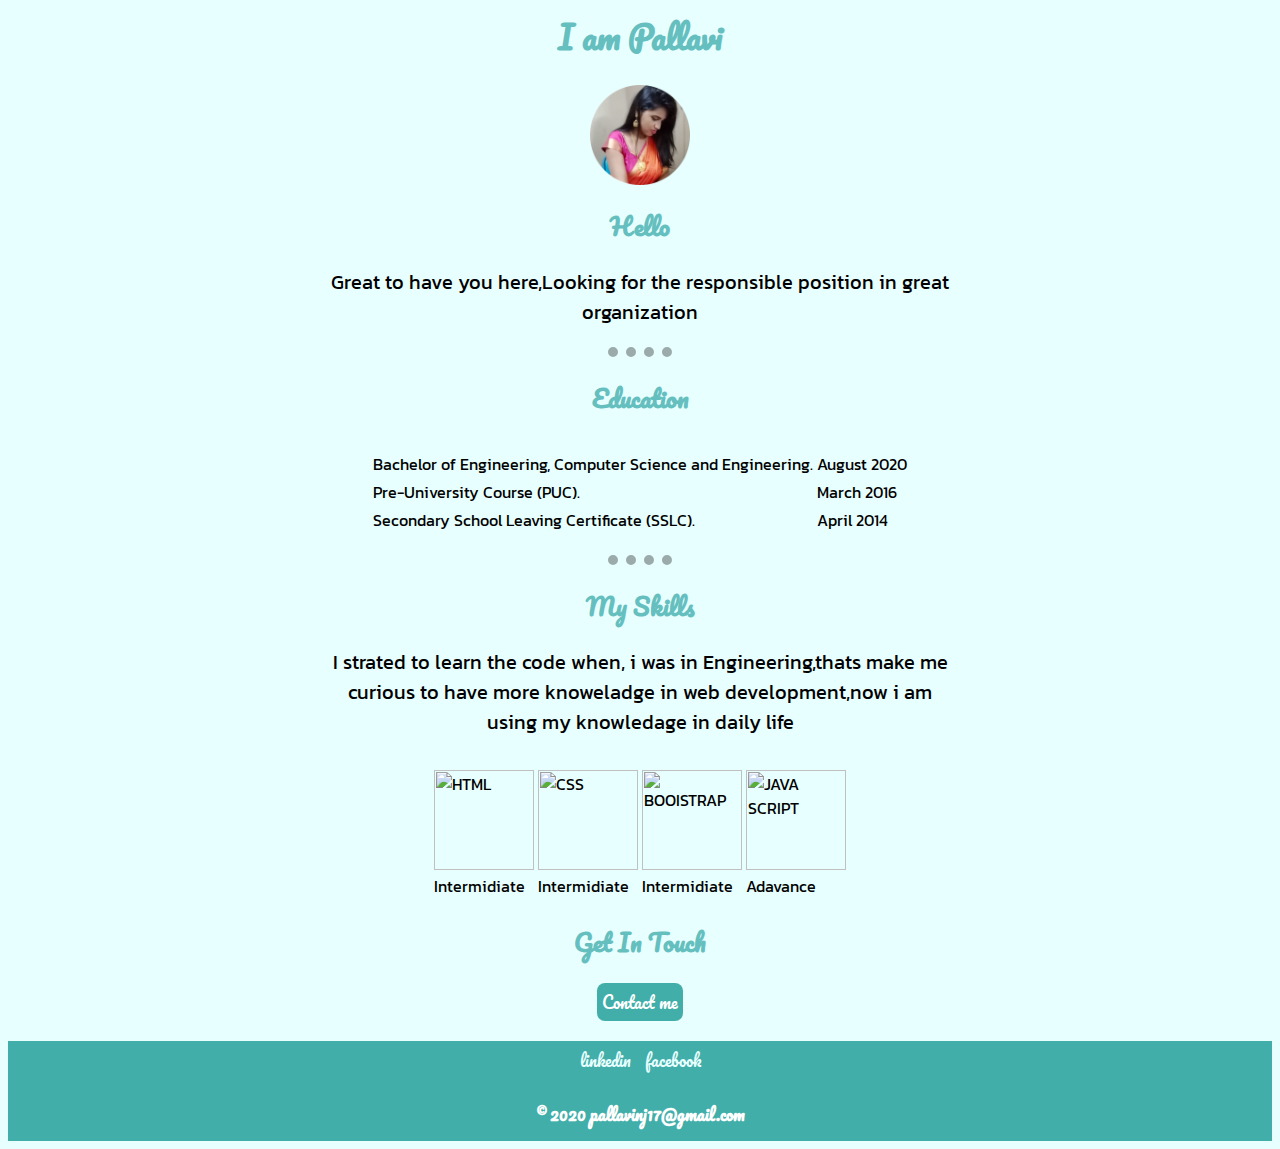
==== index.html @ fe0badc8 "Add files via upload" ====
<html>
    <head>
        <title>pallavi's personal site</title>
        <link rel="stylesheet" href="style1.css">
        <link href="https://fonts.googleapis.com/css2?family=Kanit:wght@600&family=Pacifico&display=swap" rel="stylesheet">
    </head>
    <body>
        <h1>I am Pallavi</h1>
        <img src="2.png" alt="profile pic"></img>
        <h2>Hello</h2>
        <p class="p">Great to have you here,Looking for the responsible position in great organization</p>
        <hr>
        <h2>Education</h2>
        <table class="tab1">
            <tr><td>Bachelor of Engineering, Computer Science and Engineering.</td>
                <td>August 2020</td>
            </tr>
            
            <tr><td>Pre-University Course (PUC).</td>
                <td>March 2016</td>
            </tr>
            <tr><td>Secondary School Leaving Certificate (SSLC).</td>
                <td>April 2014</td>
            </tr>
        </table>
        <hr>
        <h2>My Skills</h2>
        <p>I strated to learn the code when, i was in Engineering,thats make me curious to have more knoweladge in web development,now i am using my knowledage in daily life</p>
        <table class="tab1">
            <tr><td><img src="G:\img\html.png" alt="HTML" ></td>
            <td><img src="G:\img\css.png" alt="CSS" ></td>
            <td><img src="G:\img\boot.jpg" alt="BOOISTRAP" ></td>
            <td><img src="G:\img\js.png" alt="JAVA SCRIPT" ></td></tr>
            <tr><td>Intermidiate</td>
            <td>Intermidiate</td>
            <td>Intermidiate</td>
            <td>Adavance</td>
            </tr>
        </table>
            <h2>Get In Touch</h2>
            <a href="contact.html" id="b">Contact me</a>
            <div class="foot">
                <a href="https://www.linkedin.com/">linkedin</a>
                <a href="https://www.facebook.com/">facebook</a>
                <h4>© 2020 pallavinj17@gmail.com</h4>
            </div>
          </div>
          
    </body>
</html>
---- style1.css ----
body
{
    background-color: #e8ffff;
    color: #66bfbf;
    text-align: center;
    font-family: 'Pacifico', cursive;
    
}

img
{
    width: 100px;
    height: 100px;
}
p
{
    color: black;
    margin: auto;
    font-size: 20px;
    text-align: center;
    width: 50%; 
    font-family: 'Kanit', sans-serif;
}
.im
{
    width: 100px;
    height: 100px;
    margin-right: 30px;
    float: left;
  
}
.im1
{
    width: 100px;
    height: 100px;
    margin-right: 30px;
    float: right;
}
hr
{
    border-style: dotted none none;
    border-color: rgba(0, 0, 0, 0.329);
    border-width: 10px;
    width: 5%;
    margin-top: 20px;
}
.tab1
{
    color: black;
    margin: auto;
    font-family: 'Kanit', sans-serif;
    margin-top: 30px;
}

.tab
{
    color: black;
    margin: auto;
    font-family: 'Kanit', sans-serif;
    margin-top: 30px;
    width: 500px;
    height: 500px;
}
.foot
{
    margin: 20px 0 0 0 ;
    background-color: #41aea9;
    height: 100px;
    color: white;
    
}

a:link, a:visited {
    color: #e8ffff;
    text-decoration: none;
    display: inline-block;
    padding: 5px;
  }
  
  a:hover, a:active {
    color:blue ;
  }

  #b{
    color: white;
    text-decoration: none;
    display: inline-block;
    padding: 5px;
    background-color:#41aea9;
    border-radius: 8px;
  }
  
#b:hover, b:active {
    color:blue ;
  }
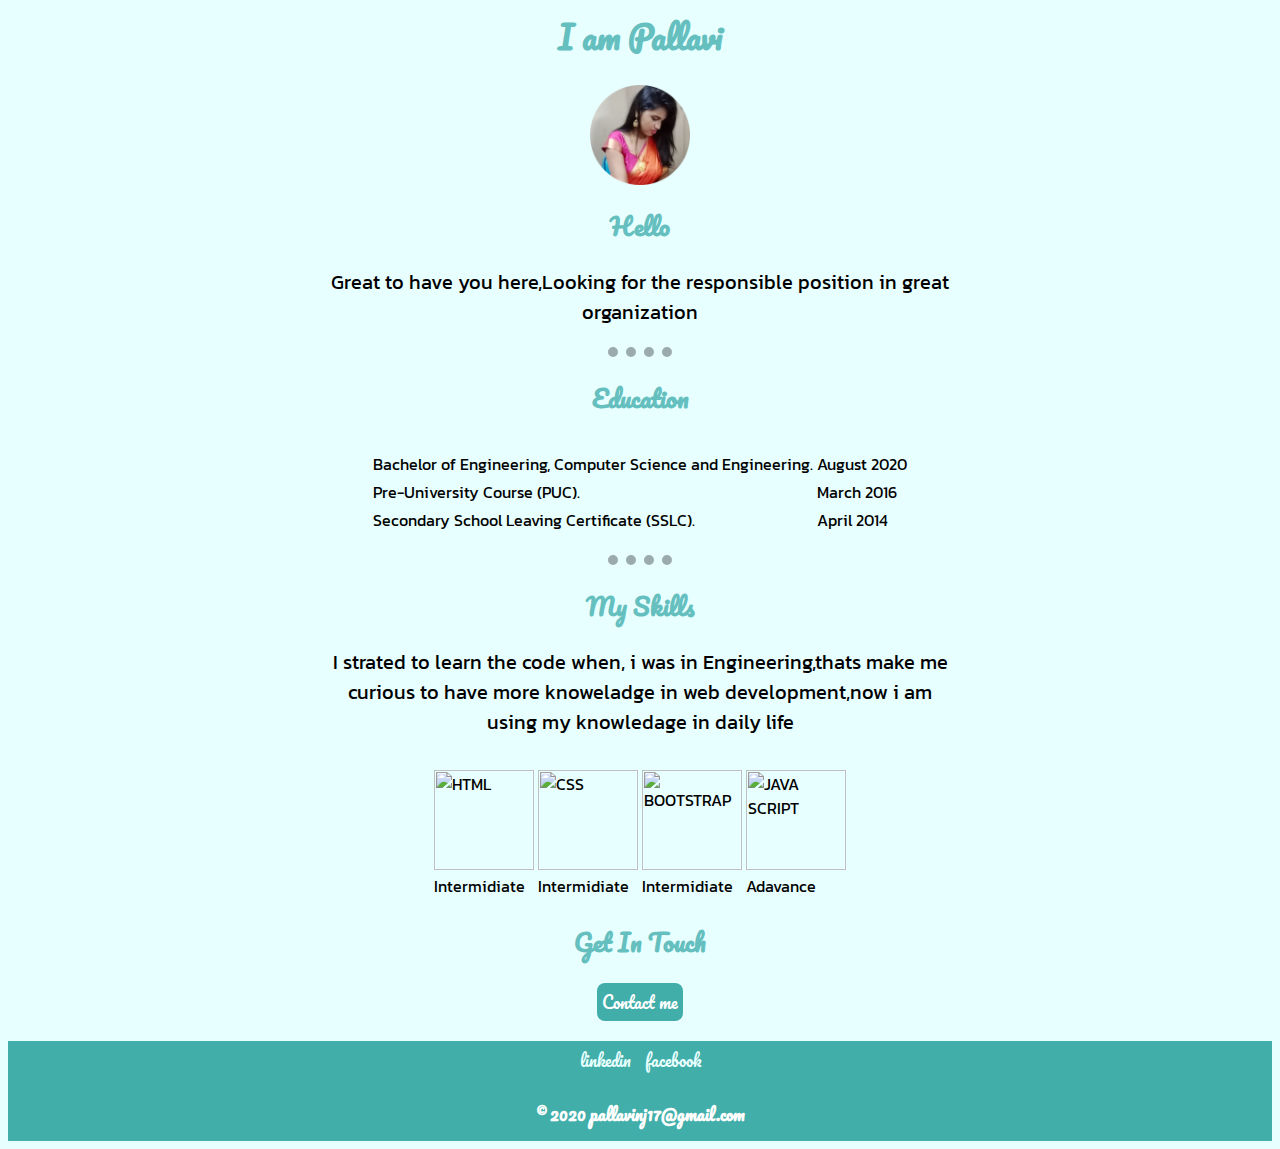
==== commit 5e4bf2b3: "Update index.html" ====
--- a/index.html
+++ b/index.html
@@ -27,10 +27,10 @@
         <h2>My Skills</h2>
         <p>I strated to learn the code when, i was in Engineering,thats make me curious to have more knoweladge in web development,now i am using my knowledage in daily life</p>
         <table class="tab1">
-            <tr><td><img src="G:\img\html.png" alt="HTML" ></td>
-            <td><img src="G:\img\css.png" alt="CSS" ></td>
-            <td><img src="G:\img\boot.jpg" alt="BOOISTRAP" ></td>
-            <td><img src="G:\img\js.png" alt="JAVA SCRIPT" ></td></tr>
+            <tr><td><img src="html.png" alt="HTML" ></td>
+            <td><img src="css.png" alt="CSS" ></td>
+            <td><img src="boot.jpg" alt="BOOTSTRAP" ></td>
+            <td><img src="js.png" alt="JAVA SCRIPT" ></td></tr>
             <tr><td>Intermidiate</td>
             <td>Intermidiate</td>
             <td>Intermidiate</td>
@@ -47,4 +47,4 @@
           </div>
           
     </body>
-</html>+</html>
